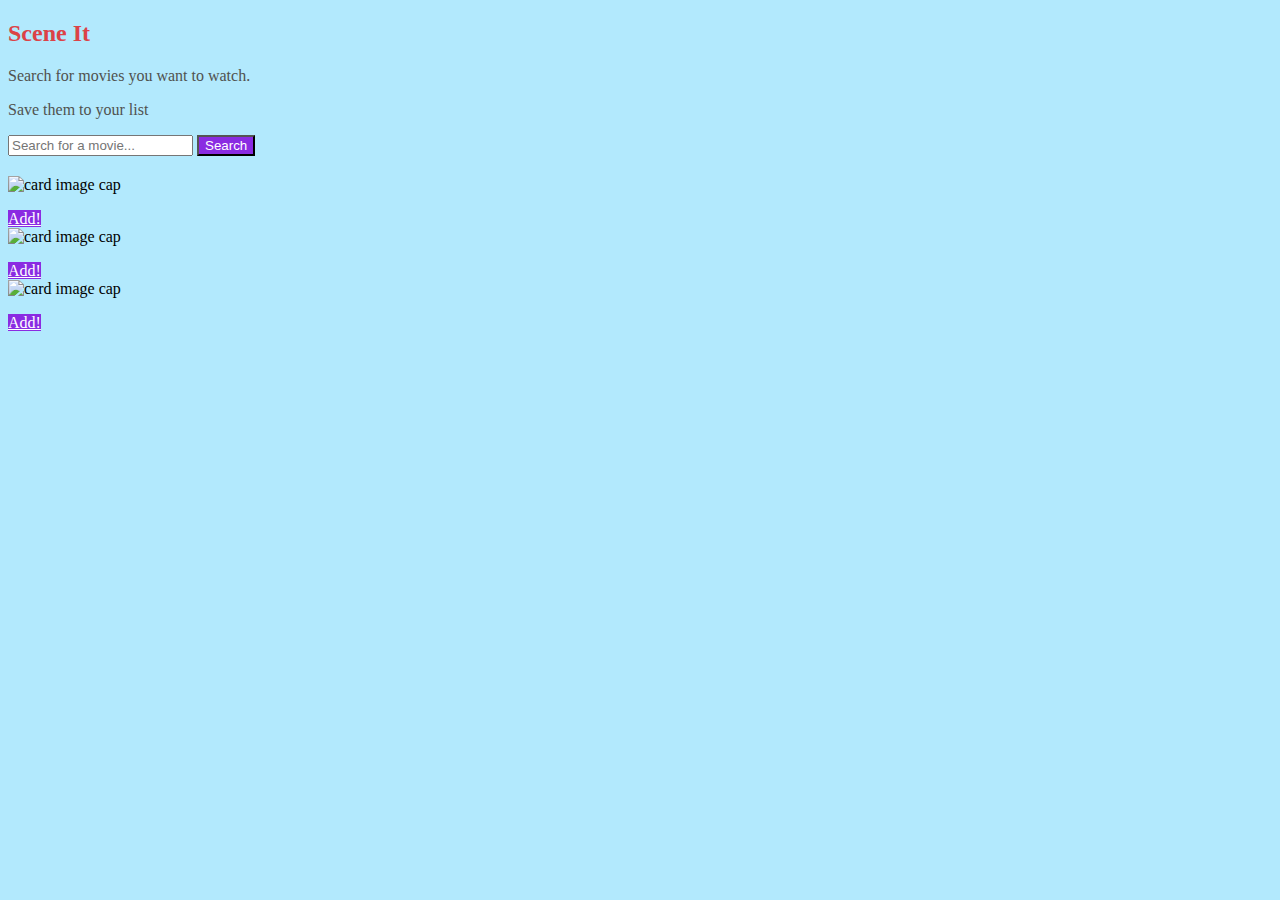
==== index.html @ 9282e91c "updated, but not working yet" ====
<!DOCTYPE html>
<html>
<head>
	<title>Scene It</title>
	<link rel="stylesheet" href="https://maxcdn.bootstrapcdn.com/bootstrap/4.0.0-beta/css/bootstrap.min.css" integrity="sha384-/Y6pD6FV/Vv2HJnA6t+vslU6fwYXjCFtcEpHbNJ0lyAFsXTsjBbfaDjzALeQsN6M" crossorigin="anonymous">
	<script src="https://code.jquery.com/jquery-3.2.1.min.js" ></script>
	<script src="https://cdnjs.cloudflare.com/ajax/libs/popper.js/1.11.0/umd/popper.min.js" integrity="sha384-b/U6ypiBEHpOf/4+1nzFpr53nxSS+GLCkfwBdFNTxtclqqenISfwAzpKaMNFNmj4" crossorigin="anonymous"></script>
	<script src="https://maxcdn.bootstrapcdn.com/bootstrap/4.0.0-beta/js/bootstrap.min.js" integrity="sha384-h0AbiXch4ZDo7tp9hKZ4TsHbi047NrKGLO3SEJAg45jXxnGIfYzk4Si90RDIqNm1" crossorigin="anonymous"></script>
	<script src="data.js"></script>
	<script src="index.js"></script>
	<link rel="stylesheet" href="index.css" />
</head>
<body>
	<div class="container">
		<div class="row">
			<div class="col-12 header text-center">
				<h2 class="display-2">Scene It</h2>
				<p>Search for movies you want to watch.</p>
				<p>Save them to your list</p>
			</div>
		</div>
		<div class="row">
			<div class="col-12 search">

				<form id="search-form">
					<div class="input-group input-group-lg">
				      <input class="form-control search-bar" placeholder="Search for a movie...">
				      <span class="input-group-btn">
				        <button class="btn btn-primary" type="submit">Search</button>
				      </span>
				    </div>
				</form>
			</div>
		</div>
		<div class="row">
			<div class="col-12 results">
				<div class="movies-container card-columns">
					<div class="movie card">
						<img class="card-img-top" src="data.js" alt="card image cap" />
						<div class="card-body">
							<p class="title card-title"></p>
							<p class="card-substitute release"></p>
						</div>
						<div class="button card-footer text-center">
							<a href="#" class="btn btn-primary">Add!</a>
						</div>
					</div>
					<div class="movie card">
						<img class="card-img-top" src="/Users/kamilahamir-al-sharif/KamCodes/digitalcrafts/class/day20/scene-it-starter/data.js" alt="card image cap" />
						<div class="card-body">
							<p class="title card-title"></p>
							<p class="card-substitute release"></p>
						</div>
						<div class="button card-footer text-center">
							<a href="#" class="btn btn-primary">Add!</a>
						</div>
					</div>	
					<div class="movie card">
						<img class="card-img-top" src="/Users/kamilahamir-al-sharif/KamCodes/digitalcrafts/class/day20/scene-it-starter/data.js" alt="card image cap" />
						<div class="card-body">
							<p class="title card-title"></p>
							<p class="card-substitute release"></p>
						</div>
						<div class="button card-footer text-center">
							<a href="#" class="btn btn-primary">Add!</a>
						</div>
					</div>
				</div>
			</div>
		</div>

	</div>
</body>
</html>
---- index.css ----
body {
	background-color: #B2E9FD;
}

.header h2 {
	color: #DC4247;
}

.header p {
	color: #50524F;
}

.results {
	margin-top: 20px;
}

.btn {
	background-color: blueviolet;
	color: white;
}
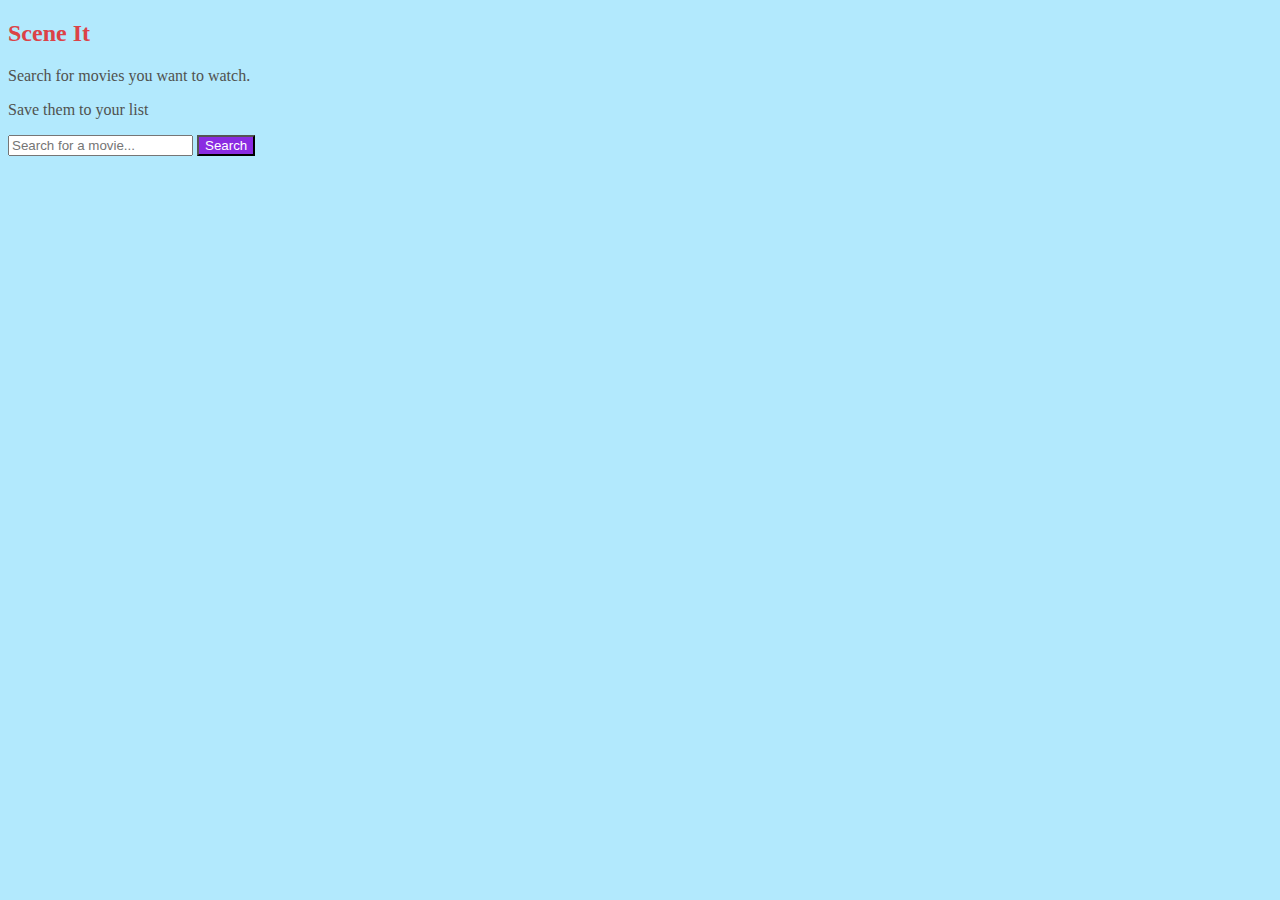
==== commit c6985bbc: "almost final updates, still not working completely as instructed" ====
--- a/index.html
+++ b/index.html
@@ -35,7 +35,7 @@
 		<div class="row">
 			<div class="col-12 results">
 				<div class="movies-container card-columns">
-					<div class="movie card">
+					<!--div class="movie card">
 						<img class="card-img-top" src="data.js" alt="card image cap" />
 						<div class="card-body">
 							<p class="title card-title"></p>
@@ -64,7 +64,7 @@
 						<div class="button card-footer text-center">
 							<a href="#" class="btn btn-primary">Add!</a>
 						</div>
-					</div>
+					</div-->
 				</div>
 			</div>
 		</div>
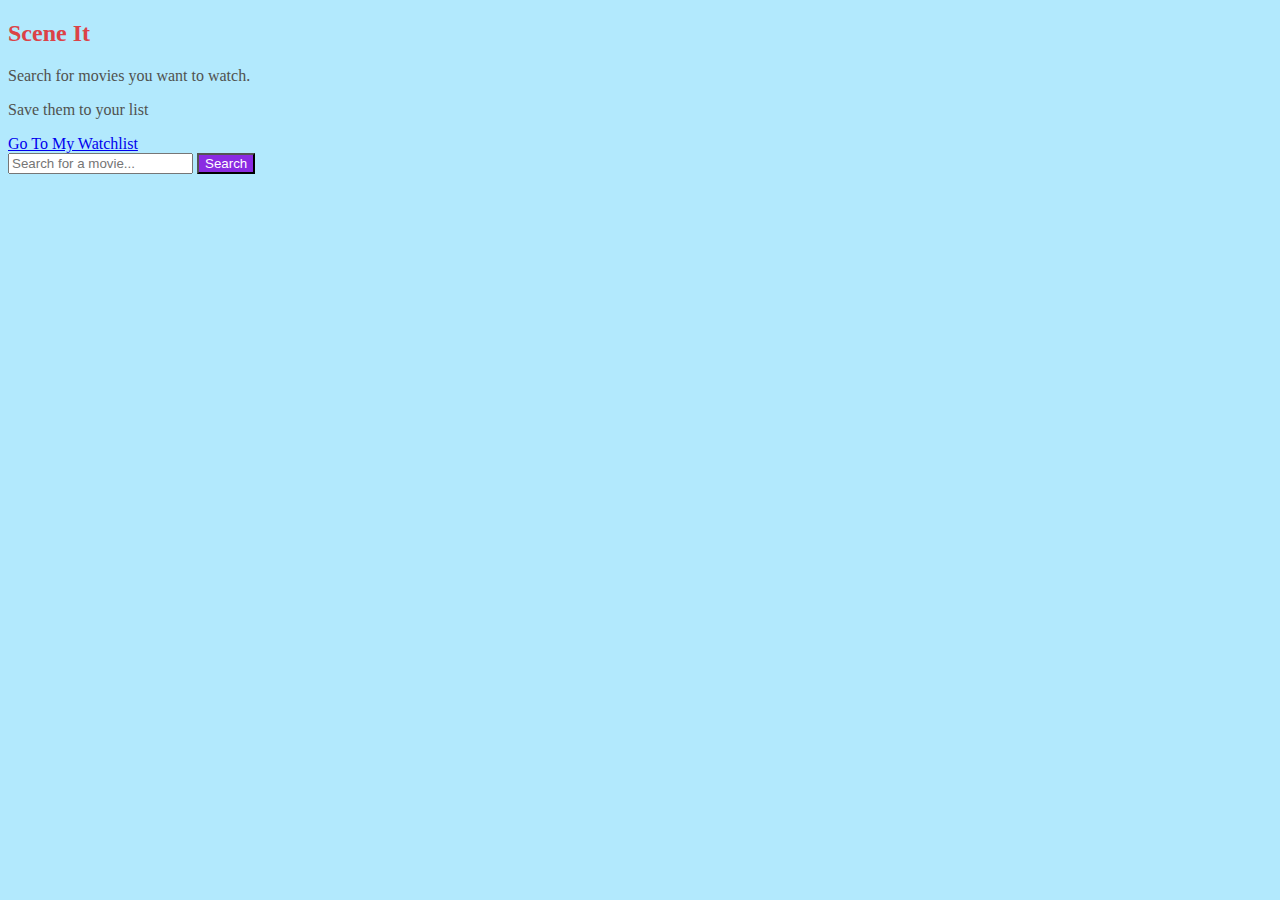
==== commit ffec3289: "final" ====
--- a/index.html
+++ b/index.html
@@ -17,6 +17,7 @@
 				<h2 class="display-2">Scene It</h2>
 				<p>Search for movies you want to watch.</p>
 				<p>Save them to your list</p>
+				<a href="watchlist.html">Go To My Watchlist</a>
 			</div>
 		</div>
 		<div class="row">
